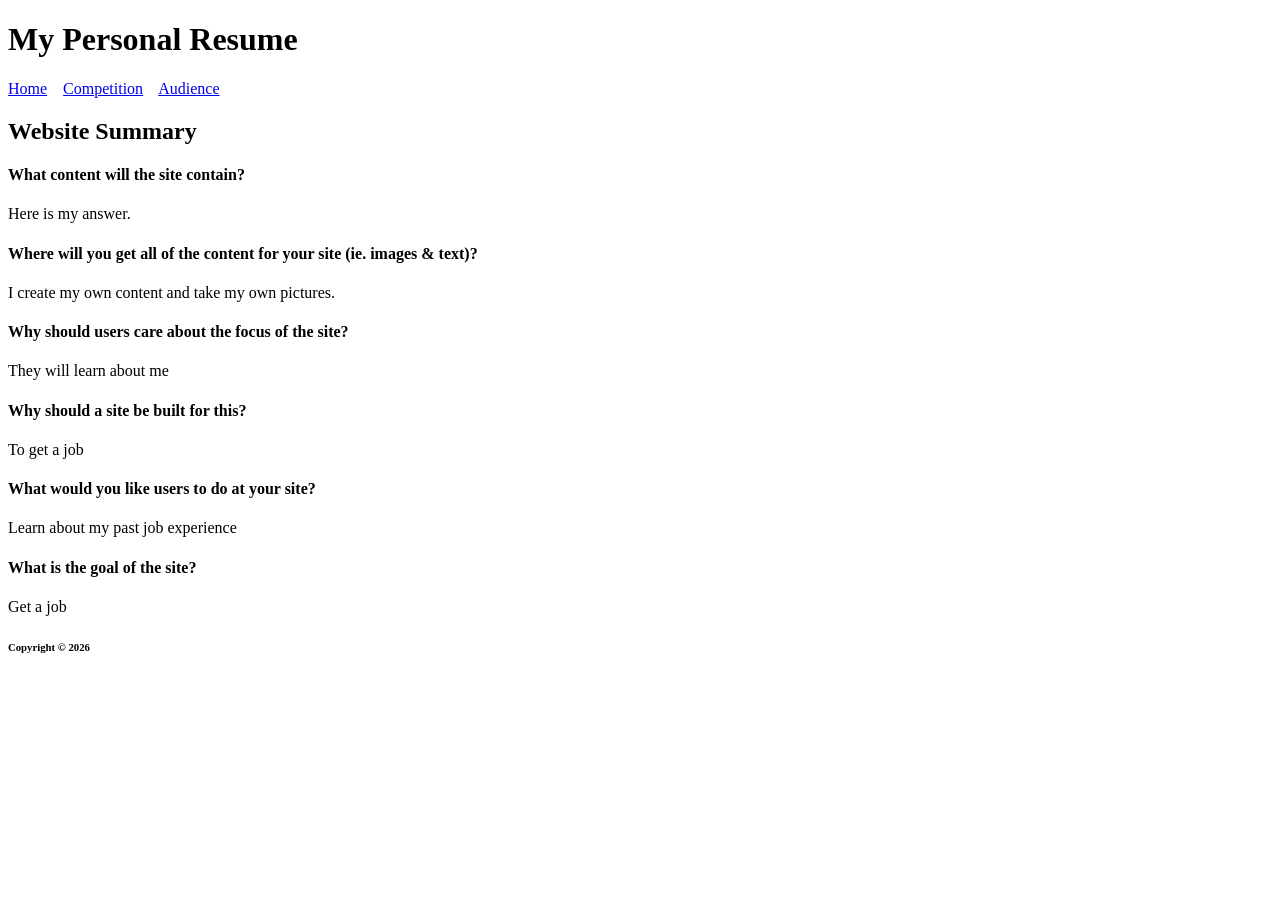
==== milestone1/index.html @ 4d2e169e "Adding Milestone" ====
<!doctype html>
<html>
    <head>
        <title>Milestone 1</title>
        <meta charset="utf-8">
        <meta name="robots" content="noindex, nofollow">
    </head>
    <body>
        <header>
            <h1>My Personal Resume</h1>
        </header>
        <nav>
            <a href="index.html">Home</a> &nbsp;&nbsp;
            <a href="competition.html">Competition</a> &nbsp;&nbsp;
            <a href="audience.html">Audience</a>
        </nav>
        <main>
            <h2>Website Summary</h2>
            <h4>What content will the site contain?</h4>
            <p>Here is my answer.</p>
            <h4>Where will you get all of the content for your site (ie. images & text)?</h4>
            <p>I create my own content and take my own pictures.</p>
            <h4>Why should users care about the focus of the site?</h4>
            <p>They will learn about me</p>
            <h4>Why should a site be built for this?</h4>
            <p>To get a job</p>
            <h4>What would you like users to do at your site?</h4>
            <p>Learn about my past job experience</p>
            <h4>What is the goal of the site?</h4>
            <p>Get a job</p>
        </main>
        <footer>
            <h6>Copyright &copy; 2026</h6>
        </footer>
    </body>
</html>
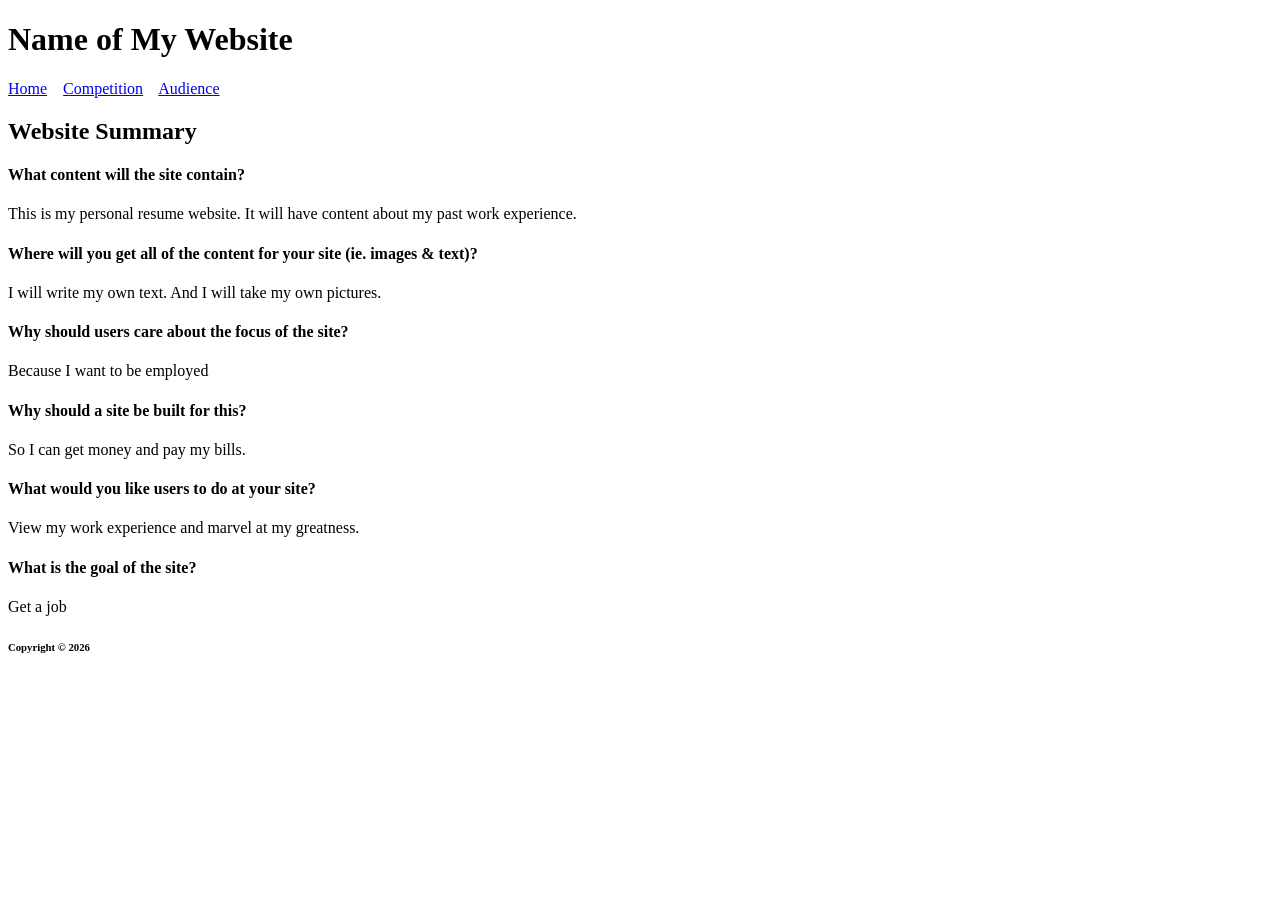
==== commit cbd39a7e: "Adding my content to index file" ====
--- a/milestone1/index.html
+++ b/milestone1/index.html
@@ -1,4 +1,4 @@
-<!doctype html>
+<!DOCTYPE html>
 <html>
     <head>
         <title>Milestone 1</title>
@@ -7,7 +7,7 @@
     </head>
     <body>
         <header>
-            <h1>My Personal Resume</h1>
+            <h1>Name of My Website</h1>
         </header>
         <nav>
             <a href="index.html">Home</a> &nbsp;&nbsp;
@@ -17,15 +17,15 @@
         <main>
             <h2>Website Summary</h2>
             <h4>What content will the site contain?</h4>
-            <p>Here is my answer.</p>
+            <p>This is my personal resume website. It will have content about my past work experience.</p>
             <h4>Where will you get all of the content for your site (ie. images & text)?</h4>
-            <p>I create my own content and take my own pictures.</p>
+            <p>I will write my own text. And I will take my own pictures.</p>
             <h4>Why should users care about the focus of the site?</h4>
-            <p>They will learn about me</p>
+            <p>Because I want to be employed</p>
             <h4>Why should a site be built for this?</h4>
-            <p>To get a job</p>
+            <p>So I can get money and pay my bills.</p>
             <h4>What would you like users to do at your site?</h4>
-            <p>Learn about my past job experience</p>
+            <p>View my work experience and marvel at my greatness.</p>
             <h4>What is the goal of the site?</h4>
             <p>Get a job</p>
         </main>
